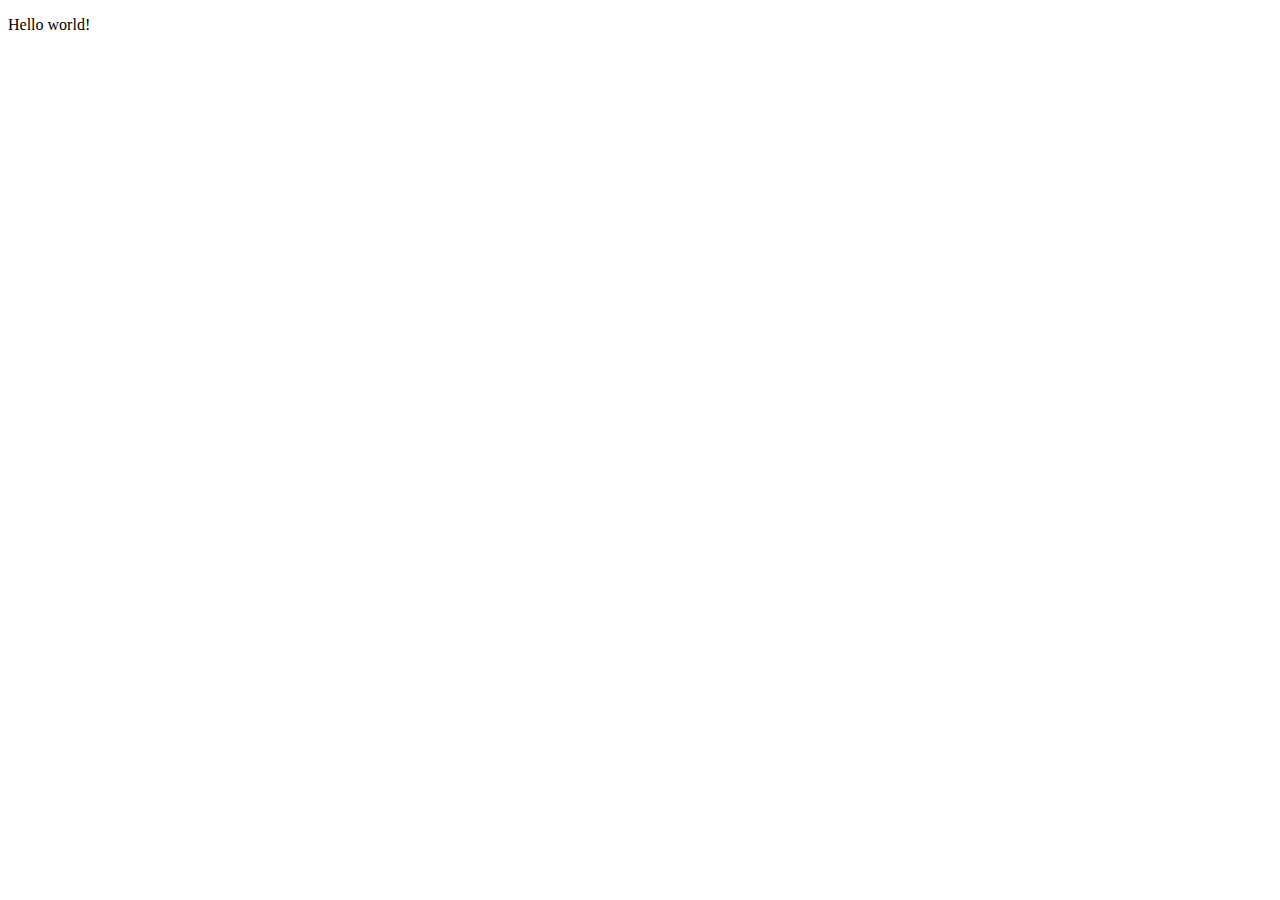
==== index.html @ 9b4569a2 "Initial Commit - Hello World" ====
<!DOCTYPE html>
<html lang="en">
  <head>
    <meta charset="UTF-8" />
    <meta http-equiv="X-UA-Compatible" content="IE=edge" />
    <meta name="viewport" content="width=device-width, initial-scale=1.0" />
    <title>Document</title>
  </head>
  <body>
    <p>Hello world!</p>
  </body>
</html>
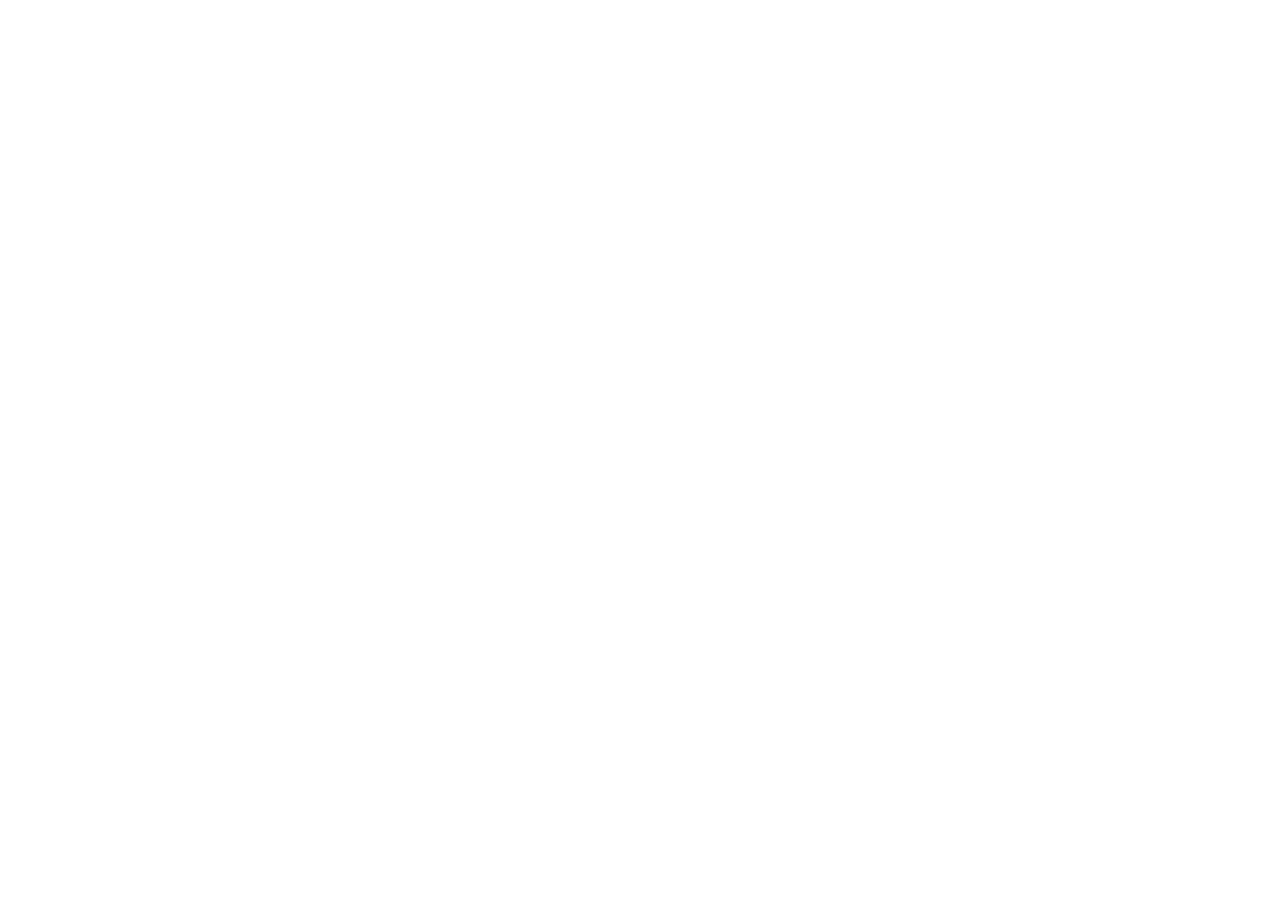
==== commit c524e0b7: "Day 3 addend" ====
--- a/index.html
+++ b/index.html
@@ -4,9 +4,8 @@
     <meta charset="UTF-8" />
     <meta http-equiv="X-UA-Compatible" content="IE=edge" />
     <meta name="viewport" content="width=device-width, initial-scale=1.0" />
-    <title>Document</title>
+    <link rel="stylesheet" href="index.css" />
+    <title>Day</title>
   </head>
-  <body>
-    <p>Hello world!</p>
-  </body>
+  <body></body>
 </html>
--- a/index.css
+++ b/index.css
@@ -0,0 +1,5 @@
+*
+{
+    margin:0;
+    padding:0;
+}